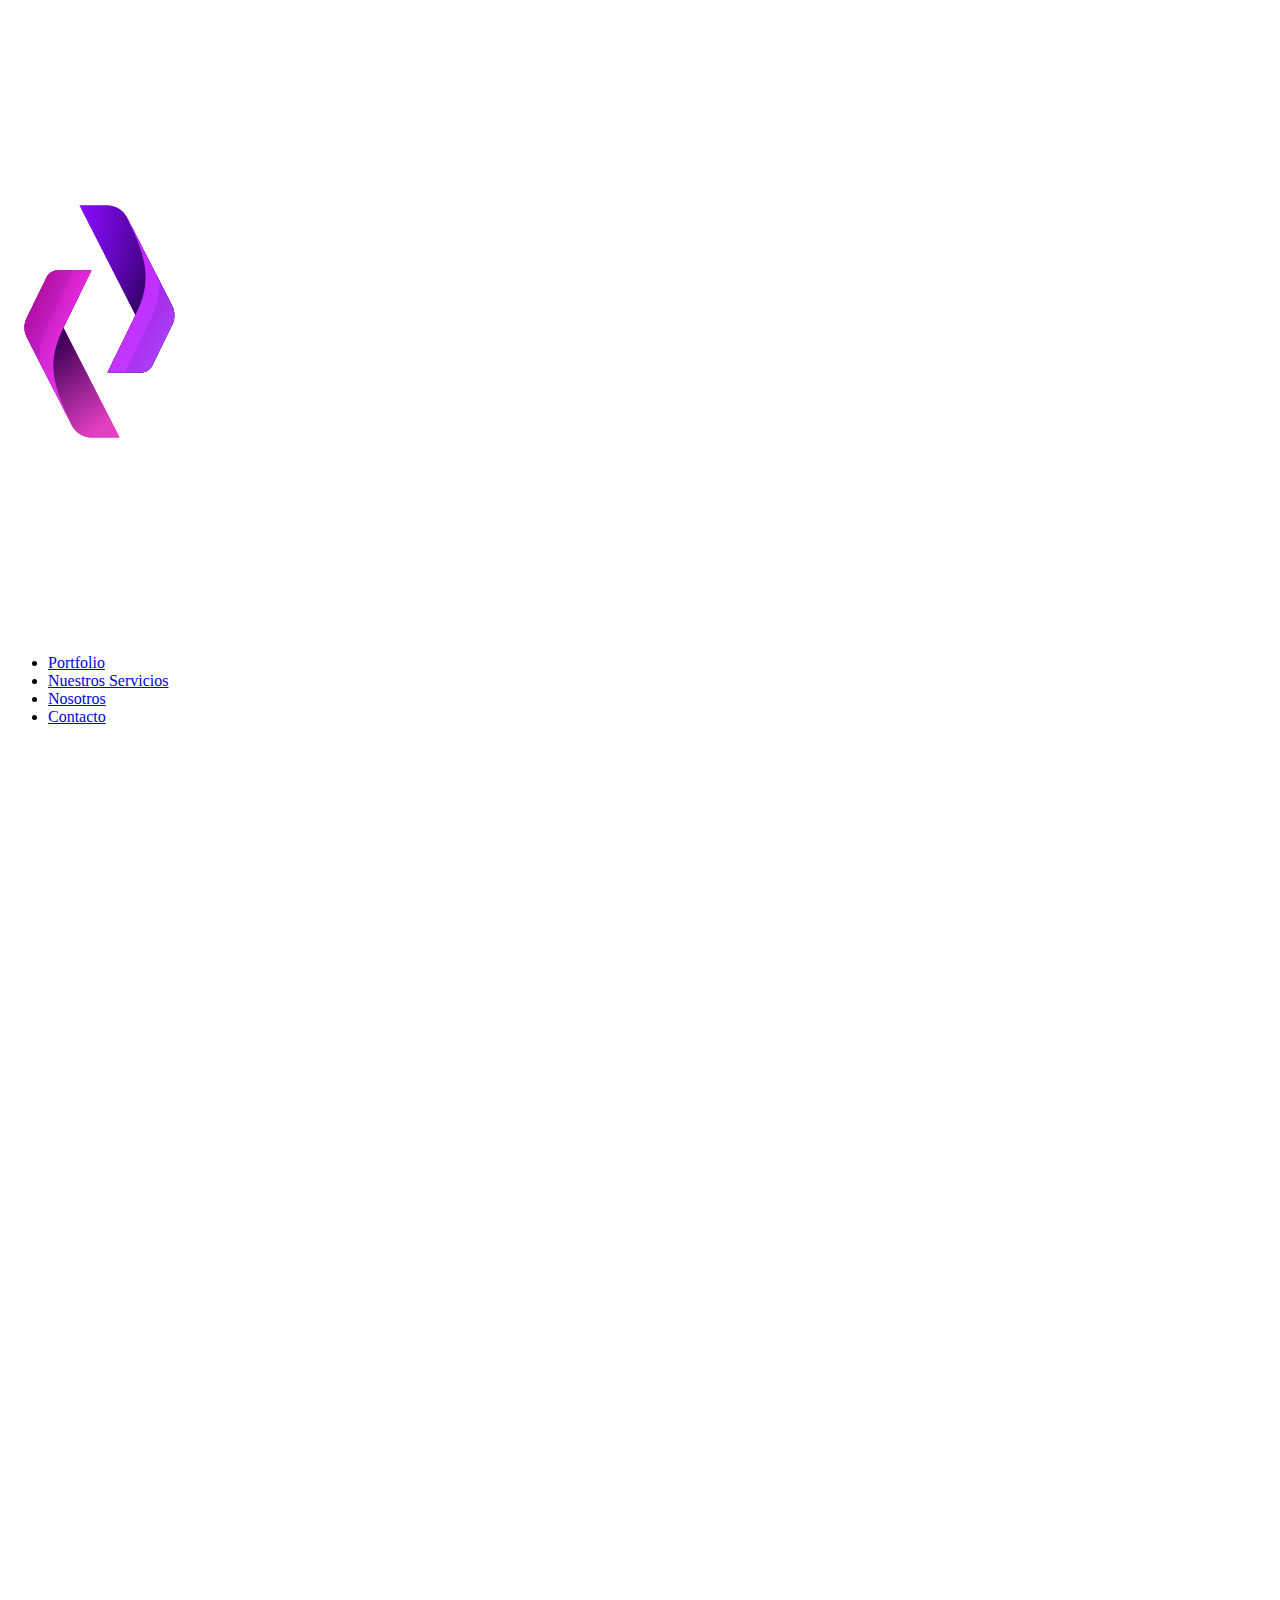
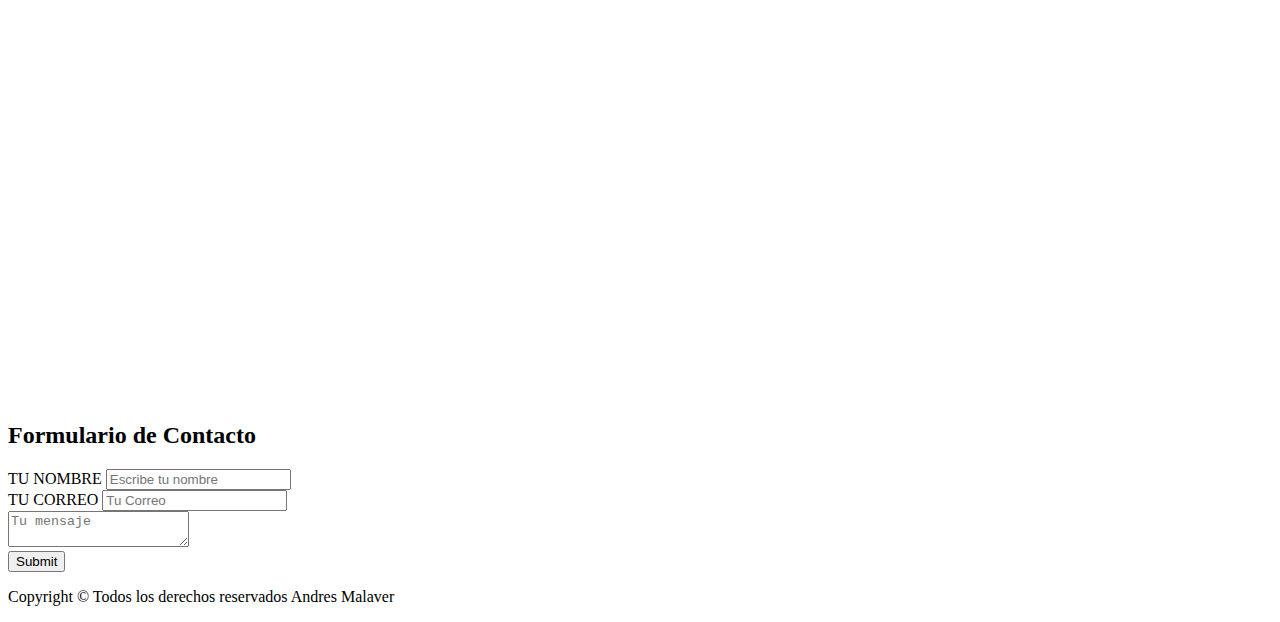
==== enlaces/contacto.html @ a611691e "Pre entrega 2" ====
<!DOCTYPE html>
<html lang="en">
<head>
    <meta charset="UTF-8">
    <meta http-equiv="X-UA-Compatible" content="IE=edge">
    <meta name="viewport" content="width=device-width, initial-scale=1.0">
    <a href=""></a>
    <title>Contact</title>
    <link rel="stylesheet" href="../assets/css/contacto.css" />
</head>

<body>

    <header>

        <div class="promocional">
            <a href=""></a>
        </div>

        <div class="logo">    
            <a href="../index.html"><img src="../assets/img/logo pruebas-02.png" ></a>
        </div>

        <div class="navbar">
            <nav>
                <ul>
                    <li><a href="../enlaces/portfolio.html" target="_blank">Portfolio</a></li>
                    <li><a href="../enlaces/nuestross.html" target="_blank">Nuestros Servicios</a></li>
                    <li><a href="../enlaces/nosotros.html" target="_blank">Nosotros</a></li>
                    <li><a href="../enlaces/contacto.html" target="_blank">Contacto</a></li>
                </ul>
            </nav>
        </div>

        <div class="usuario">
           <a href="*"><img src="../assets/img/logo pruebas-04.png" target="_blank"><a>
            
        </div>

        <div class="usuario">
            <a href="*"><img class="user" src="../assets/img/logo pruebas-03.png" target="_blank"></a>
            
        </div>

    </header>

    <section>
        <div>
            <h2>Formulario de Contacto</h2>
            <form>
                <label> TU NOMBRE </label>
                <input type="text" placeholder="Escribe tu nombre">
                <br>
                <label> TU CORREO </label>
                <input type="email" placeholder="Tu Correo">
                <br>
                <textarea placeholder="Tu mensaje"></textarea>
                <br>
                <input type="submit" placeholder="ENVIAR">
            </form>
        </div>

    </section>
  
    <footer>
        <p>Copyright © Todos los derechos reservados Andres Malaver</p>
    </footer>
    
</body>
</html>
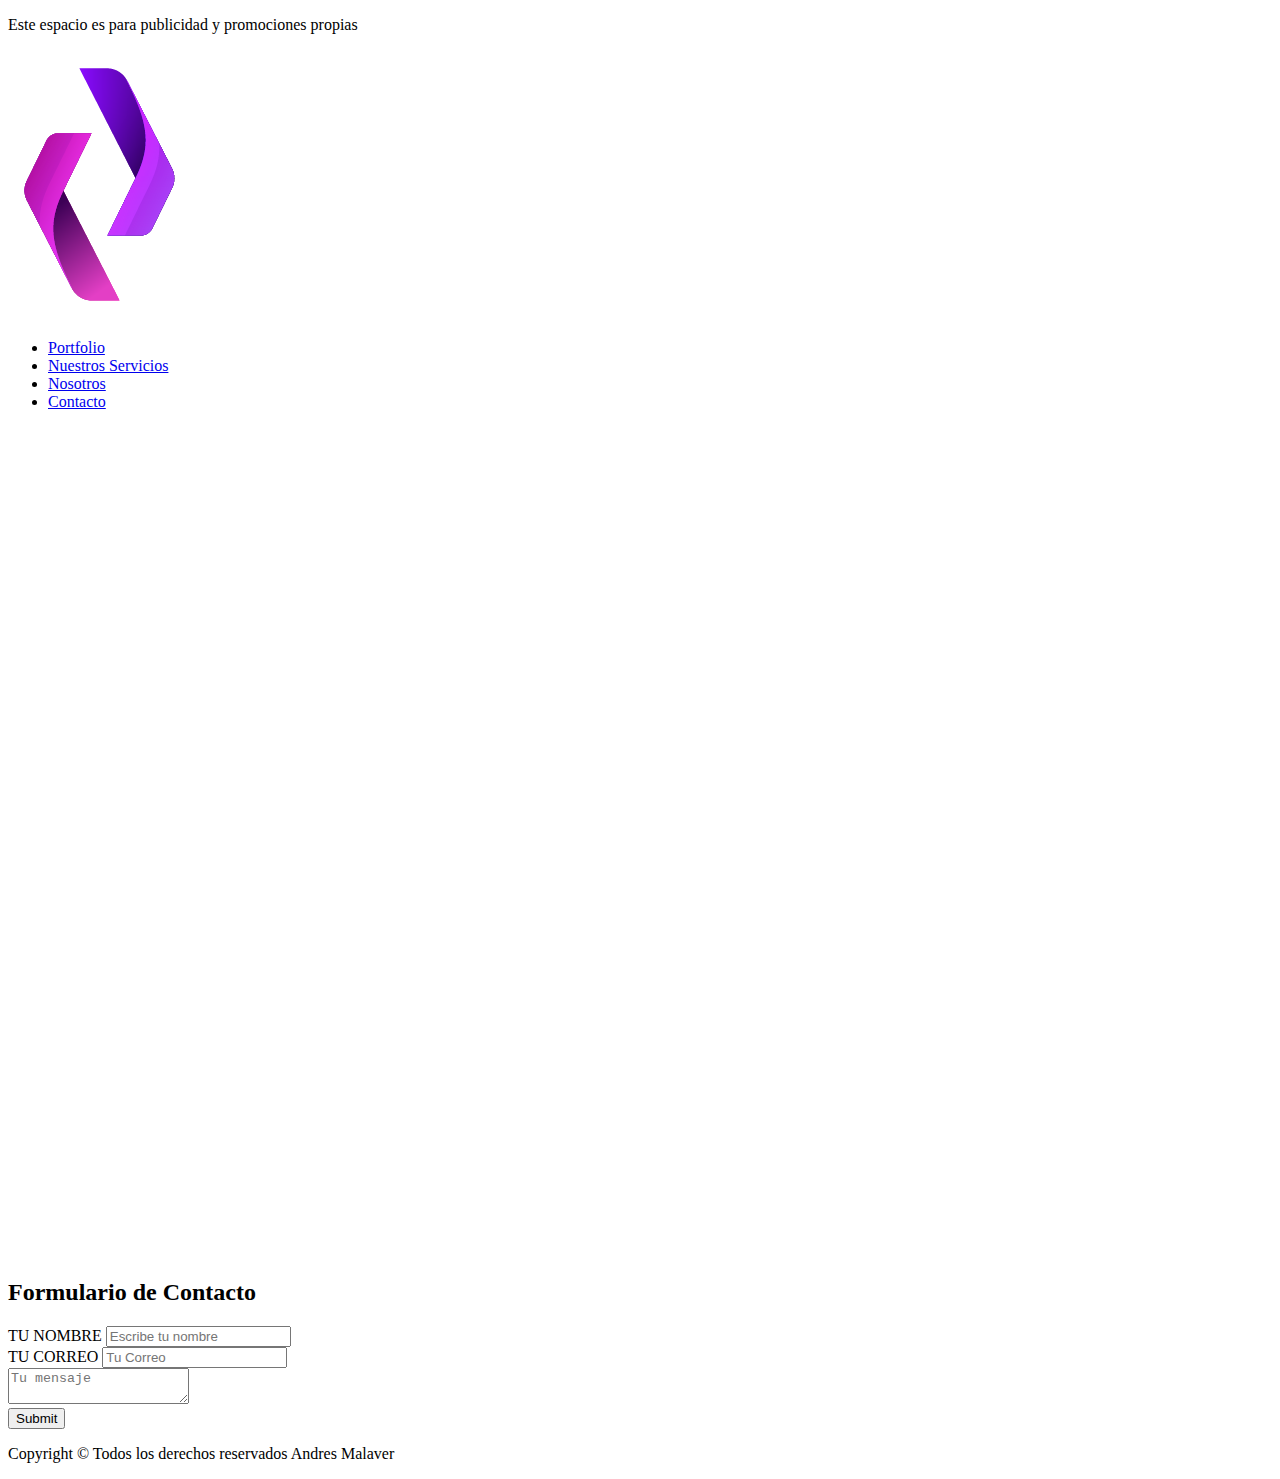
==== commit b0e53064: "Se agrego css-grids" ====
--- a/enlaces/contacto.html
+++ b/enlaces/contacto.html
@@ -11,40 +11,37 @@
 
 <body>
 
-    <header>
+    <header id="navegador">
 
         <div class="promocional">
-            <a href=""></a>
+            <p>Este espacio es para publicidad y promociones propias</p>
         </div>
 
-        <div class="logo">    
+        <div class="logo">   
             <a href="../index.html"><img src="../assets/img/logo pruebas-02.png" ></a>
         </div>
 
         <div class="navbar">
             <nav>
                 <ul>
-                    <li><a href="../enlaces/portfolio.html" target="_blank">Portfolio</a></li>
-                    <li><a href="../enlaces/nuestross.html" target="_blank">Nuestros Servicios</a></li>
-                    <li><a href="../enlaces/nosotros.html" target="_blank">Nosotros</a></li>
-                    <li><a href="../enlaces/contacto.html" target="_blank">Contacto</a></li>
+                    <li><a href="../enlaces/portfolio.html">Portfolio</a></li>
+                    <li><a href="./enlaces/nuestross.html">Nuestros Servicios</a></li>
+                    <li><a href="../enlaces/nosotros.html">Nosotros</a></li>
+                    <li><a href="../enlaces/contacto.html">Contacto</a></li>
                 </ul>
             </nav>
         </div>
 
-        <div class="usuario">
-           <a href="*"><img src="../assets/img/logo pruebas-04.png" target="_blank"><a>
+        <div class="user">
+           <a href="*"><img src="../assets/img/logo pruebas-04.png"><a>
+        </div>
+
+        <div class="login">
+            <a href="*"><img class="user" src="../assets/img/logo pruebas-03.png"></a>
             
         </div>
 
-        <div class="usuario">
-            <a href="*"><img class="user" src="../assets/img/logo pruebas-03.png" target="_blank"></a>
-            
-        </div>
-
-    </header>
-
-    <section>
+    </header>    <section>
         <div>
             <h2>Formulario de Contacto</h2>
             <form>
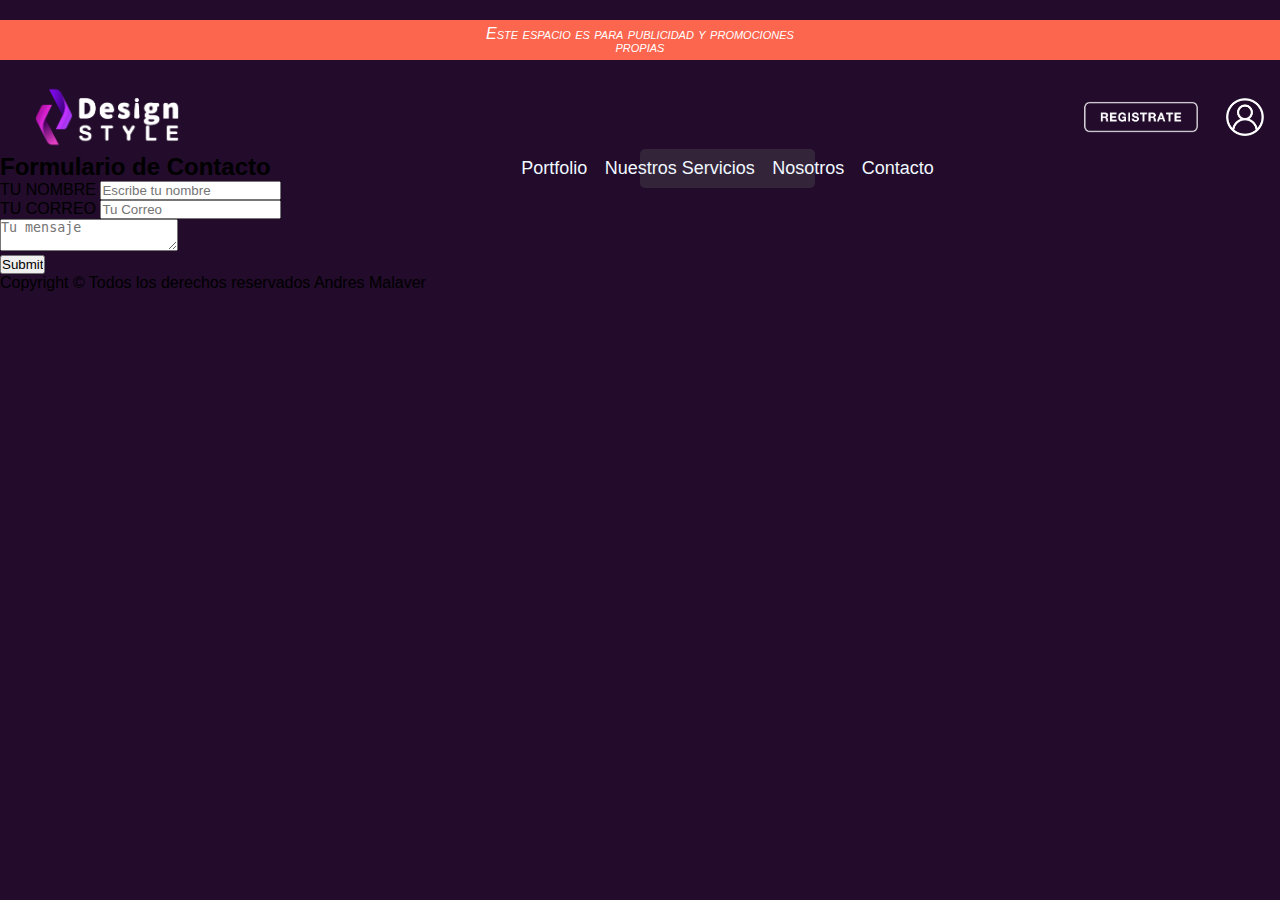
==== commit 865fee5a: "Responsive en las 5 paginas" ====
--- a/enlaces/contacto.html
+++ b/enlaces/contacto.html
@@ -6,7 +6,7 @@
     <meta name="viewport" content="width=device-width, initial-scale=1.0">
     <a href=""></a>
     <title>Contact</title>
-    <link rel="stylesheet" href="../assets/css/contacto.css" />
+    <link rel="stylesheet" href="../assets/css/style.css" />
 </head>
 
 <body>
@@ -18,30 +18,38 @@
         </div>
 
         <div class="logo">   
-            <a href="../index.html"><img src="../assets/img/logo pruebas-02.png" ></a>
+            <a href="../index.html"><img class="mi__logo" src="../assets/img/logo pruebas-02.png" ></a>
         </div>
 
         <div class="navbar">
             <nav>
                 <ul>
-                    <li><a href="../enlaces/portfolio.html">Portfolio</a></li>
-                    <li><a href="./enlaces/nuestross.html">Nuestros Servicios</a></li>
-                    <li><a href="../enlaces/nosotros.html">Nosotros</a></li>
-                    <li><a href="../enlaces/contacto.html">Contacto</a></li>
+                    <li>
+                        <div class="bars__menu">
+                            <span class="line1__bars-menu"></span>
+                            <span class="line2__bars-menu"></span>
+                            <span class="line3__bars-menu"></span>
+                        </div>
+                        <ul>
+                            <li><a href="../enlaces/portfolio.html">Portfolio</a></li>
+                            <li><a href="../enlaces/nuestross.html">Nuestros Servicios</a></li>
+                            <li><a href="../enlaces/nosotros.html">Nosotros</a></li>
+                            <li><a href="../enlaces/contacto.html">Contacto</a></li>
+                        </ul>
+                    </li>
                 </ul>
             </nav>
         </div>
 
         <div class="user">
-           <a href="*"><img src="../assets/img/logo pruebas-04.png"><a>
-        </div>
-
-        <div class="login">
-            <a href="*"><img class="user" src="../assets/img/logo pruebas-03.png"></a>
+            <a href="*"><img class="icon__regis" src="../assets/img/logo pruebas-04.png"><a>
+            <a href="*"><img class="login" src="../assets/img/logo pruebas-03.png"></a>
             
         </div>
 
-    </header>    <section>
+    </header>
+    
+    <section>
         <div>
             <h2>Formulario de Contacto</h2>
             <form>
--- a/assets/css/style.css
+++ b/assets/css/style.css
@@ -0,0 +1,356 @@
+* {
+    padding: 0;
+    margin: 0;
+}
+
+body{
+    font-family: Arial, Helvetica, sans-serif;
+    background-color: #220b2b;
+}
+
+/* header y navbar*/
+
+#navegador{
+    width: 100%;
+}
+
+.promocional{
+    background-color: #fc664f;
+
+}
+
+header div p{
+    font-variant: small-caps;
+    font-style: italic;
+    color: white;
+}
+
+.logo{
+    display: flex;
+}
+
+.mi__logo{
+    width: 150px;
+}
+
+.navbar{
+    width: 100%;
+    list-style: none;
+    display: flex;
+    align-items: center
+}
+
+.bars__menu{
+    width: 25px;
+    height: 25px;
+    transform: translate(-50%, -50%);
+    cursor: pointer;
+}
+
+.bars__menu span{
+    display: block;
+    height: 3px;
+    background-color: white;
+    margin-top: 6px;
+    border-radius: 10px;
+}
+
+header nav ul{
+    font-size: 100%;
+    display: flex;
+}
+
+header nav ul li{
+    font-size: 18px;
+    font-weight: normal;
+    display: flex;
+    margin: 5%;
+}
+
+header nav ul li a{
+    width: max-content;
+    margin-left: auto;
+    color: aliceblue;
+    text-decoration: none;
+
+}
+
+.user{
+    display: flex;
+    gap: 12px;
+    justify-content: center;
+    align-items: center;
+}
+
+.icon__regis{
+    width: 120px;
+}
+
+.login{
+    width: 40px;
+}
+
+        /*articulo principal*/
+
+#informacion__principal{
+    width: 100%;
+}
+
+.encabezado__titulo{
+    color: white;
+    display: flex;
+}
+
+        /*responsive movil*/
+
+@media only screen and (min-width: 375px){
+    #navegador{
+        width: 100%;
+        display: block;
+        margin-top: 20px;
+        display: grid;
+        grid-template-columns: 0.2fr 0.5fr 0.5fr;
+        grid-template-rows: 40px 2fr;
+        row-gap: 20px;
+        justify-content: space-evenly;
+        grid-template-areas:
+
+        "prom prom prom"
+        "naveg logo none"
+        ;
+    }
+    .promocional{
+        display: block;
+        display: flex;
+        text-align: center;
+        justify-content: center;
+        align-items: center;
+        grid-area: prom;
+    }
+    header div p{
+        width: 350px;
+        display: block;
+        display: flex;
+        justify-content: space-evenly;
+        line-height: 13px;
+    }
+    .logo{
+        display: block;
+        grid-area: logo;
+        display: flex;
+        justify-content: center;
+    }
+    .mi__logo{
+        width: 90px;
+    }
+    .navbar{
+        display: block;
+        display: flex;
+        margin-top: 10px;
+        justify-content: flex-end;
+        grid-area: naveg;
+    }
+    nav ul li div{
+        display: flex;
+        justify-content: center;
+    }
+    .bars__menu{
+        display: block;
+        transform: translate(-50%, -50%)scale(1.2);
+    }
+    nav ul li{
+        position: relative;
+        display: flex;
+    }
+    nav ul li:hover ul{
+        display: block;
+    }
+    nav ul ul{
+        width: 175px;
+        position: absolute;
+        display: none;
+        margin-top: 25px;
+        background-color: #5f5e5e4f;
+        border-radius: 5px;
+    }
+    nav ul ul li{
+        width: max-content;
+        display: block;
+        margin-top: 10px;
+        margin-right: 50px;
+    }
+    .user{
+        display: none;
+    }
+
+    #informacion__principal{
+        width: 100%;
+        display: block;
+        margin-top: 20px;
+        display: grid;
+        grid-template-columns: 350px;
+        grid-template-rows: 2fr;
+        row-gap: 20px;
+        justify-content: space-evenly;
+        grid-template-areas:
+
+        "imagen"
+        "encabezado"
+        ;
+    }
+
+    .foto__inspiracional{
+        grid-area: imagen;
+    }
+
+    article div section{
+        display: block;
+    }
+
+    .foto__prin{
+        width: 350px;
+    }
+
+    .encabezado__titulo{
+        width: 340px;
+        display: block;
+        text-align: left;
+        grid-area: encabezado;
+
+    }
+
+    .subtitulo__principal{
+        width: 340px;
+        display: block;
+        display: flex;
+        justify-content: flex-start;
+        grid-area: subtitulo_1;
+    }
+
+    article div section{
+        display: flex;
+        color: white;
+    }
+
+    article div section h2{
+        font-family: "roboto";
+        font-size: large;
+    }
+
+    .titulo__principal{
+        width: 340px;        
+        display: block;
+        grid-area: tiutlo;
+    }
+
+    .parrafo__prncipal{
+        width: 340px;        
+        display: block;
+        grid-area: parrafo_p;
+    }
+    #division__objetivos{
+        display: none;
+    }
+}
+
+        /*responsive tab*/
+
+
+
+
+        /*responsive desktop*/
+
+@media only screen and (min-width: 1280px){
+    #navegador{
+        margin-top: 20px;
+        display: grid;
+        grid-template-columns: 0.5fr 2fr 0.5fr;
+        grid-template-rows: 40px 2fr;
+        row-gap: 25px;
+        grid-template-areas:
+
+        "prom prom prom"
+        "logo naveg user"
+        ;
+    }
+
+    .promocional{
+        background-color: #fc664f;
+        display: flex;
+        justify-content: center;
+        align-items: center;
+        grid-area: prom;
+    }
+
+    header div p{
+        font-variant: small-caps;
+        font-style: italic;
+        color: white;
+    }
+
+    .logo{
+        grid-area: logo;
+        display: flex;
+        justify-content: center;
+        justify-items: center;
+
+    }
+
+    .mi__logo{
+        width: 150px;
+    }
+
+    .navbar{
+        width: 100%;
+        list-style: none;
+        grid-area: naveg;
+        display: flex;
+        align-items: center;
+        justify-content: space-around;
+        position: relative;
+    }
+
+    .bars__menu{
+        display: none;
+    }
+
+    header nav ul{
+        font-size: 100%;
+        display: flex;
+        text-align: center;
+        justify-content: center;
+
+    }
+
+    header nav ul li{
+        font-size: 18px;
+        font-weight: normal;
+        display: flex;
+        margin: 5%;
+
+    }
+
+    header nav ul li a{
+        width: max-content;
+        margin-left: auto;
+        color: aliceblue;
+        text-decoration: none;
+
+    }
+
+    .user{
+        display: flex;
+        gap: 12px;
+        justify-content: center;
+        align-items: center;
+        grid-area: user;
+    }
+
+    .icon__regis{
+        width: 120px;
+    }
+
+    .login{
+        width: 40px;
+    }
+}